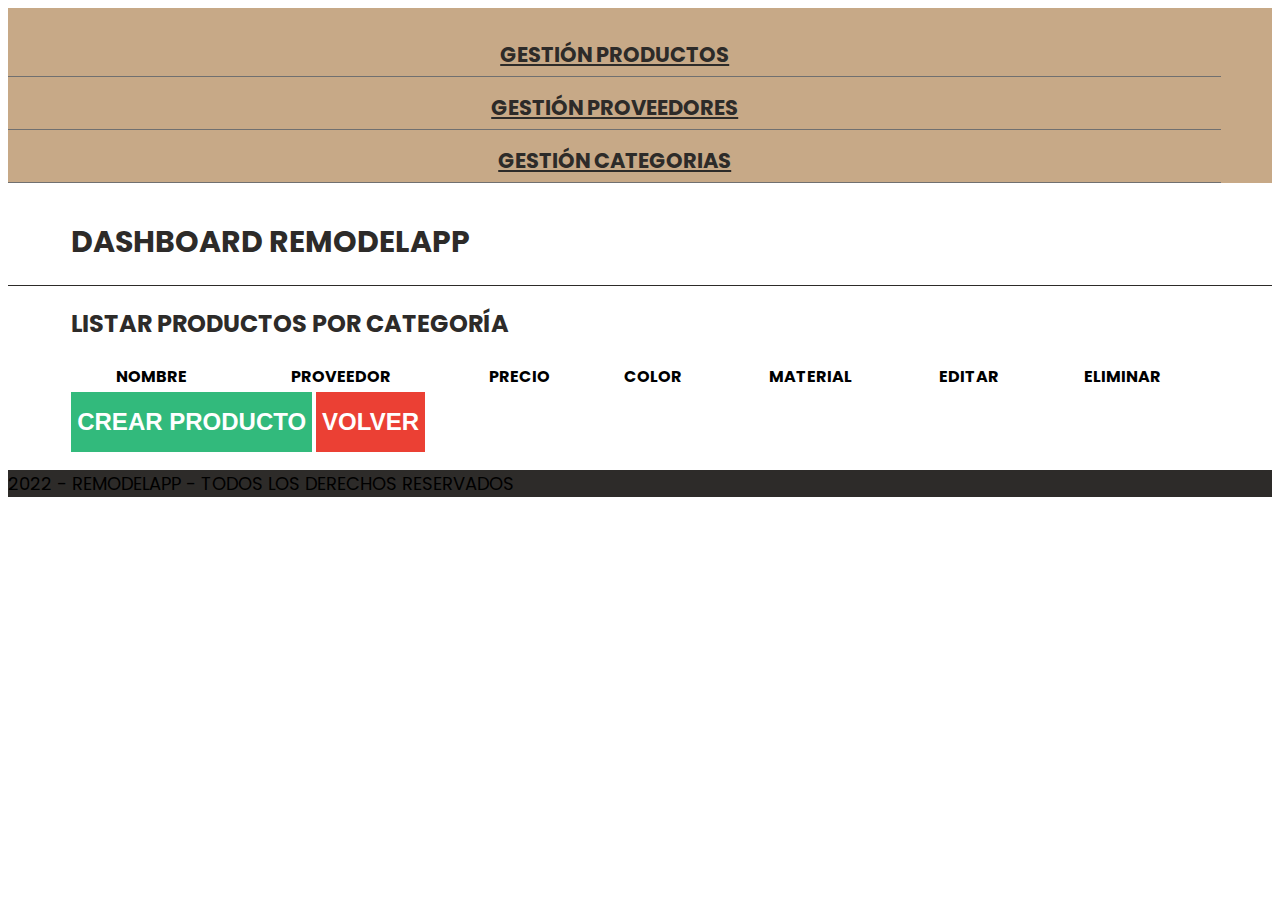
==== Front/dashboardproductos.html @ 55aee900 "Front 6" ====
<!DOCTYPE html>
<html lang="en">
<head>
    <meta charset="UTF-8">
    <meta http-equiv="X-UA-Compatible" content="IE=edge">
    <meta name="viewport" content="width=device-width, initial-scale=1.0">
    <!-- cdn de bootstrap -->
    <link rel="stylesheet" href="https://cdn.jsdelivr.net/npm/bootstrap@4.6.2/dist/css/bootstrap.min.css" integrity="sha384-xOolHFLEh07PJGoPkLv1IbcEPTNtaed2xpHsD9ESMhqIYd0nLMwNLD69Npy4HI+N" crossorigin="anonymous">
    <script src="https://cdn.jsdelivr.net/npm/jquery@3.5.1/dist/jquery.slim.min.js" integrity="sha384-DfXdz2htPH0lsSSs5nCTpuj/zy4C+OGpamoFVy38MVBnE+IbbVYUew+OrCXaRkfj" crossorigin="anonymous"></script>
    <script src="https://cdn.jsdelivr.net/npm/bootstrap@4.6.2/dist/js/bootstrap.bundle.min.js" integrity="sha384-Fy6S3B9q64WdZWQUiU+q4/2Lc9npb8tCaSX9FK7E8HnRr0Jz8D6OP9dO5Vg3Q9ct" crossorigin="anonymous"></script>
    <link href="https://fonts.googleapis.com/icon?family=Material+Icons" rel="stylesheet">
    <link rel="stylesheet" href="https://cdnjs.cloudflare.com/ajax/libs/font-awesome/4.7.0/css/font-awesome.min.css">
    <!-- cdn de las fuentes -->
    <link rel="preconnect" href="https://fonts.googleapis.com">
    <link rel="preconnect" href="https://fonts.gstatic.com" crossorigin>
    <link href="https://fonts.googleapis.com/css2?family=Poppins:wght@200;400;500&display=swap" rel="stylesheet">
    <title>Remodelapp</title>
    <!-- estilos propios -->
    <link rel="stylesheet" href="estilosdashboard.css">
</head>
<body>
    <div class="container-fluid ">
        <div class="row pantalla">
            <!-- columna izquierda -->
            <div class="col-lg-3 col-md-4 izq">
                <img src="img/Logo.png" alt="">
                <ul class="menulista mt-4">
                    <li><a href="dashboard.html">GESTIÓN PRODUCTOS</a></li>
                    <li><a href="">GESTIÓN PROVEEDORES</a></li>
                    <li><a href="">GESTIÓN CATEGORIAS</a></li>
                </ul>
            </div>
            <!-- columna derecha -->
            <div class="col-lg-9 col-md-8 der">
                <div class="container-fluid">
                    <div class="ancho">
                        <h1 class="mt-3 mb-3">DASHBOARD REMODELAPP</h1>
                    </div>
                </div>
                <div class="divisor"></div>
                <div class="container-fluid">
                    <div class="ancho">
                        <h2 id="tituloCategoria" class="mt-4 mb-4">LISTAR PRODUCTOS POR CATEGORÍA</h2>
                        <table class="tableProductos mb-4">
                            <thead>
                                <tr>
                                    <th>NOMBRE</th>
                                    <th>PROVEEDOR</th>
                                    <th>PRECIO</th>
                                    <th>COLOR</th>
                                    <th>MATERIAL</th>
                                    <th>EDITAR</th>
                                    <th>ELIMINAR</th>
                                </tr>
                            </thead>
                            <tbody id="productos">
                            
                            </tbody>
                        </table>
                        <div>
                            <a href="dashboardcrear.html"><button class="pr-4 pl-4" type="submit" id="enviar">CREAR PRODUCTO</button></a>
                            <a href="dashboard.html"><button class="pr-4 pl-4" style="background-color: #eb4034;">VOLVER</button></a>
                        </div>
                    </div>
                </div>
            </div>
            <!-- Footer -->
            <p class="footer text-white text-center p-2 m-0 fixed-bottom">2022 - REMODELAPP - TODOS LOS DERECHOS RESERVADOS</p>
        </div>
    </div>
    <script src="js/getdashboard.js"></script>
</body>
</html>
---- Front/estilosdashboard.css ----
body {
    font-family: 'Poppins', sans-serif;
}

.pantalla {
    min-height: 100vh;
}

.izq {
    background-color: #C7A987;
}

.izq img {
    display: block;
    margin: 0 auto;
    width: 90%;
    max-width: 280px;
    margin: 0 auto;
}

.menulista {
    list-style: none;
    padding: 0px;
}

.menulista li {
    width: 96%;
    border-bottom: 1px solid #707070;
    text-align: center;
    padding-bottom: 6px;
    padding-top: 15px;
}

.menulista li:hover {
    border-bottom: 1px solid #F5EBE0;
}

.menulista a {
    font-weight: 700;
    font-size: 21px;
    color: #2D2B29;
}

.menulista a:hover {
    text-decoration: none;
}

.footer {
    background-color: #2D2B29;
    font-weight: 400;
    font-size: 18px;
}

.ancho {
    width: 90%;
    display: flex;
    flex-direction: column;
    margin: 0 auto;
}

.divisor {
    border-bottom: 1px solid #2D2B29;
}

.der h1 {
    font-weight: 700;
    font-size: 30px;
    color: #2D2B29;
}

.der h2 {
    font-weight: 700;
    font-size: 24px;
    color: #2D2B29;
}

.der td {
    font-weight: 700;
    font-size: 21px;
    color: #2D2B29;
    border-bottom: 1px solid #2D2B29;
    padding-top: 12px;
}

.der td a{
    color: #C7A987;
}

.tableProductos thead {
    border-bottom: 1px solid #2D2B29;
}

.tableProductos td {
    font-size: 1rem;
    font-weight: 500;
    border-bottom: 1px solid #b6b6b6;
}

.tableProductos a {
    font-size: 21px;
}

.der button {
    height: 60px;
    border: none;
    background-color: #32BA7C;
    color: white;
    font-weight: 700;
    font-size: 24px;
}

.der button:hover {
    background-color: #1F8A59;
}

.form-group label {
    font-family: 700;
}

.alerta {
    position: absolute;
    bottom: -50px;
    right: 20px;
}
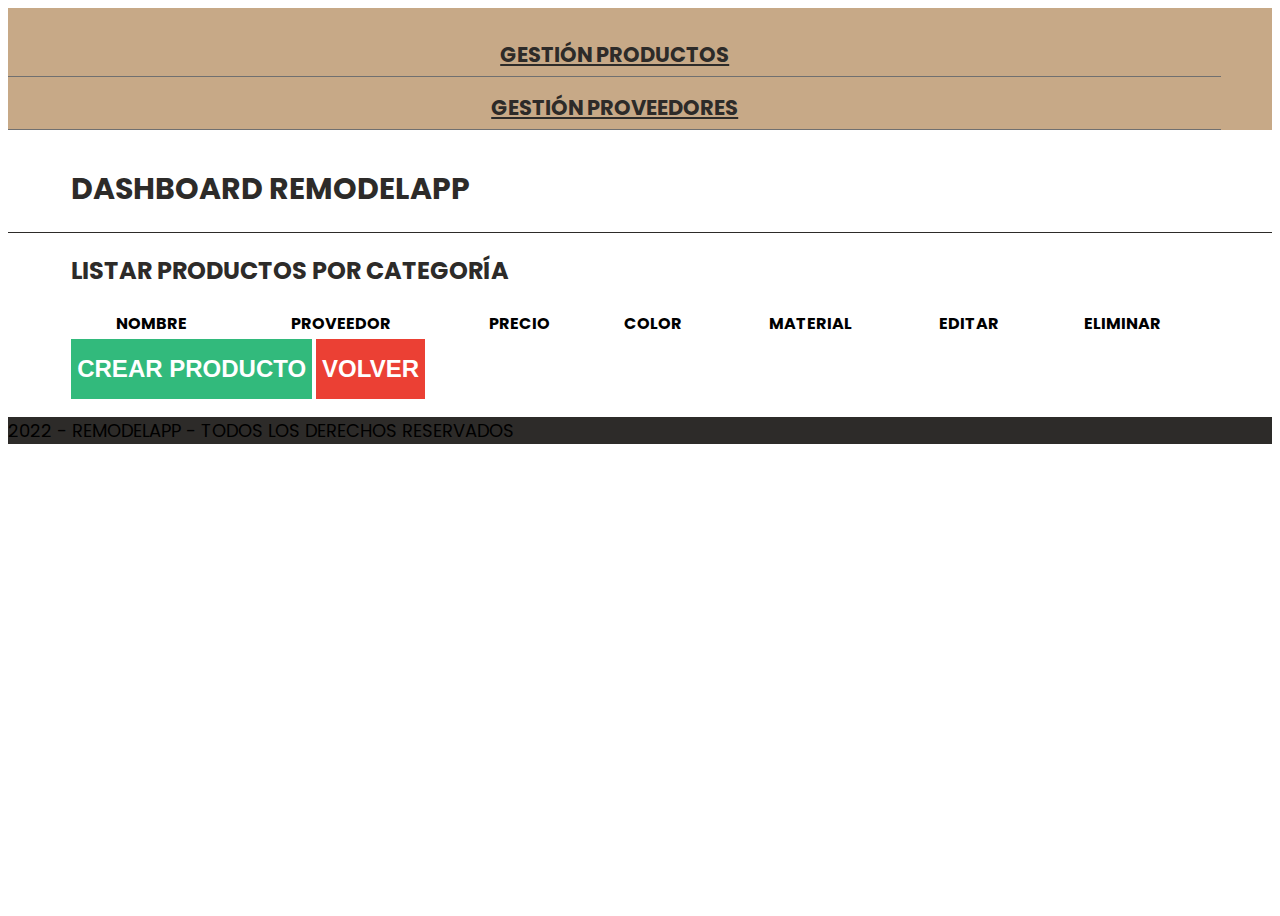
==== commit 1c42d1a1: "Front 8" ====
--- a/Front/dashboardproductos.html
+++ b/Front/dashboardproductos.html
@@ -26,8 +26,7 @@
                 <img src="img/Logo.png" alt="">
                 <ul class="menulista mt-4">
                     <li><a href="dashboard.html">GESTIÓN PRODUCTOS</a></li>
-                    <li><a href="">GESTIÓN PROVEEDORES</a></li>
-                    <li><a href="">GESTIÓN CATEGORIAS</a></li>
+                    <li><a href="dashboardproveedores.html">GESTIÓN PROVEEDORES</a></li>
                 </ul>
             </div>
             <!-- columna derecha -->
--- a/Front/estilosdashboard.css
+++ b/Front/estilosdashboard.css
@@ -119,6 +119,21 @@
 
 .alerta {
     position: absolute;
-    bottom: -50px;
+    top: 92px;
     right: 20px;
+}
+
+.btnVolver a {
+    padding-top: 0.8rem;
+    padding-bottom: 0.8rem;
+    border: none;
+    background-color: #eb4034;
+    color: white;
+    font-weight: 700;
+    font-size: 24px;
+}
+
+.btnVolver a:hover {
+    text-decoration: none;
+    background-color: #c72a1f;
 }